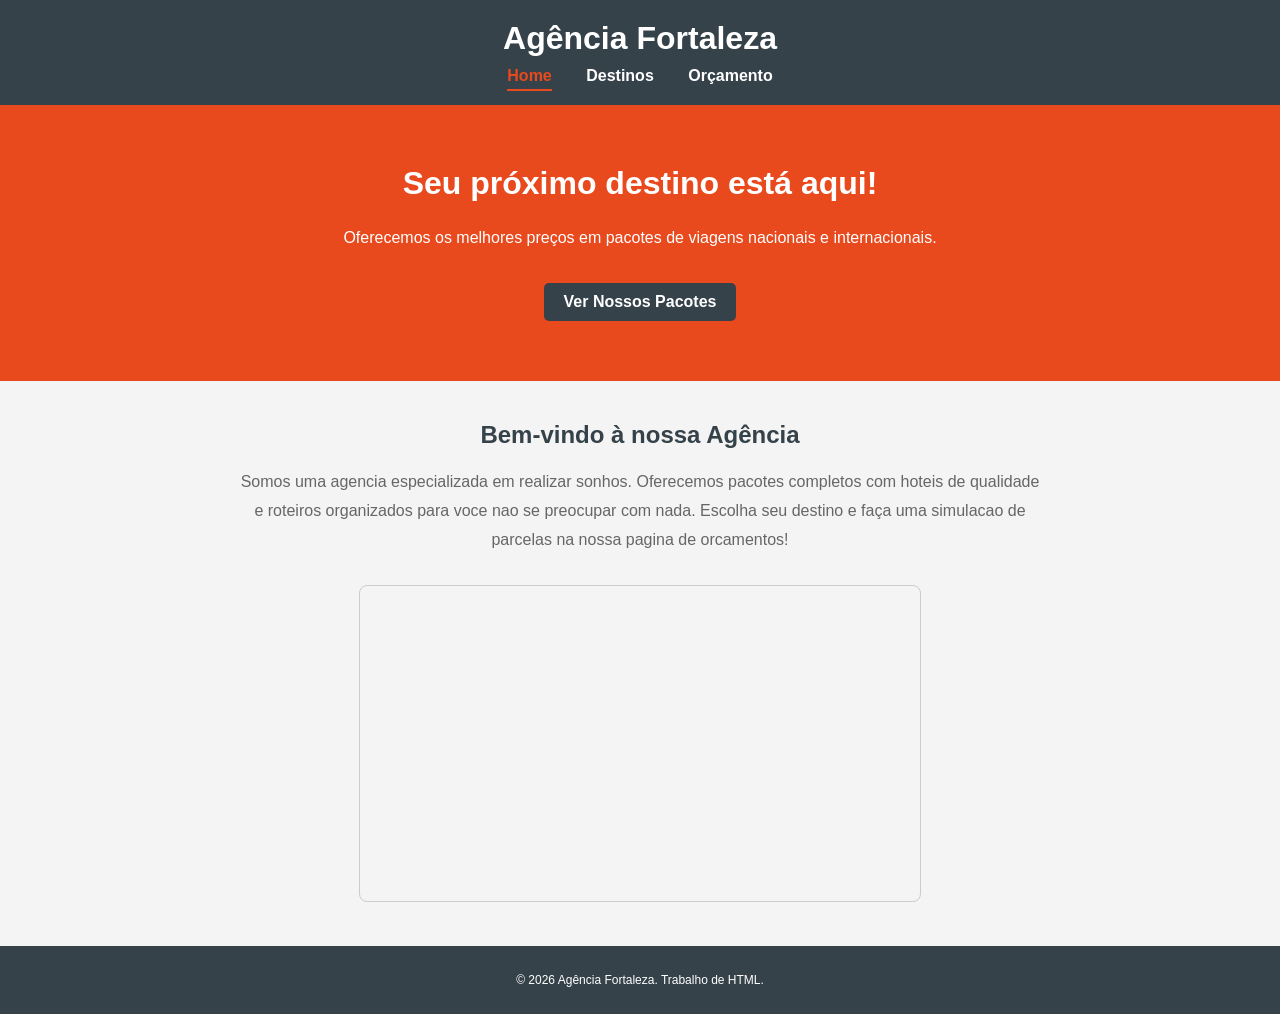
==== index.html @ 9e0ffc30 "Add files via upload" ====
<!DOCTYPE html>
<html lang="pt-BR">

<head>
    <meta charset="UTF-8">
    <title>Agência de Viagens - Fortaleza</title>
    <!-- link pro css da pasta css q o prof mandou criar -->
    <link rel="stylesheet" href="css/style.css">
</head>

<body>

    <!-- cabecalho do site (menu e logo) -->
    <header id="topoSite">
        <div class="logo">
            <h1>Agência Fortaleza</h1>
        </div>
        <!-- links de navegacao entre paginas separadas -->
        <nav class="menu-nav">
            <a href="index.html" class="active">Home</a>
            <a href="destinos.html">Destinos</a>
            <a href="orcamento.html">Orçamento</a>
        </nav>
    </header>

    <!-- banner de entrada com botao q vai pra outra pagina -->
    <section class="hero_banner">
        <h2>Seu próximo destino está aqui!</h2>
        <p>Oferecemos os melhores preços em pacotes de viagens nacionais e internacionais.</p>
        <a href="destinos.html" class="btn_home">Ver Nossos Pacotes</a>
    </section>

    <!-- pequena introducao sobre a agencia na home -->
<section class="sobre-home" style="width: 80%; max-width: 800px; margin: 40px auto; text-align: center;">
    <h2 style="color: #35424a;">Bem-vindo à nossa Agência</h2>
    <p style="color: #666; line-height: 1.8;">Somos uma agencia especializada em realizar sonhos. Oferecemos pacotes completos com hoteis de qualidade e roteiros organizados para voce nao se preocupar com nada. Escolha seu destino e faça uma simulacao de parcelas na nossa pagina de orcamentos!</p>
    
    <!-- video de viagem que o prof sugeriu colocar de exemplo -->
    <div style="margin-top: 30px;">
        <iframe width="100%" height="315" style="max-width: 560px; border: 1px solid #ccc; border-radius: 8px;" src="https://www.youtube.com/embed/snsrj6CWPzI" title="YouTube video player" frameborder="0" allow="accelerometer; autoplay; clipboard-write; encrypted-media; gyroscope; picture-in-picture; web-share" referrerpolicy="strict-origin-when-cross-origin" allowfullscreen></iframe>
    </div>
</section>

    <!-- rodape simples da pagina -->
    <footer>
        <p>&copy; 2026 Agência Fortaleza. Trabalho de HTML.</p>
    </footer>

</body>

</html>
---- css/style.css ----
/* estilos basicos de um site de estudante */
/* prof de web design me cobrou organizacao mas fiz do meu jeito */

body {
    font-family: Arial, sans-serif;
    margin: 0;
    padding: 0;
    background-color: #f4f4f4;
    color: #333;
}

/* estilo do cabecalho e topo */
header {
  background-color: #35424a;
  color: #ffffff;
  padding: 20px 0;
  text-align: center;
}

header h1 {
  margin: 0 0 10px 0;
}

/* links do menu */
.menu-nav a {
    color: #ffffff;
    text-decoration: none;
    margin: 0 15px;
    font-weight: bold;
    padding-bottom: 5px;
}

.menu-nav a:hover,
.menu-nav a.active {
    color: #e8491d; /* destaque laranja quando passa o mouse ou pagina ativa */
    border-bottom: 2px solid #e8491d;
}

/* banner da pagina inicial */
.hero_banner {
    background-color: #e8491d;
    color: #ffffff;
    text-align: center;
    padding: 60px 20px;
}

.hero_banner h2 {
    margin-top: 0;
    font-size: 32px;
}

/* botao verde/escuro do banner */
.btn_home {
    display: inline-block;
    background-color: #35424a;
    color: #ffffff;
    padding: 10px 20px;
    text-decoration: none;
    font-weight: bold;
    margin-top: 20px;
    border-radius: 5px;
}

.btn_home:hover {
    background-color: #ffffff;
    color: #35424a;
}

/* titulo das secoes do site */
.titulo-secao {
    text-align: center;
    margin-top: 40px;
    color: #35424a;
}

/* grid de destinos (vitrine) */
.vitrine-pacotes {
    width: 95%;
    max-width: 1050px;
    margin: 0 auto;
}

/* cards alinhados de forma flex */
.lista_packs {
    display: flex;
    justify-content: space-around;
    flex-wrap: wrap;
    margin-top: 20px;
}

.card-destino {
    background-color: #ffffff;
    border: 1px solid #ccc;
    border-radius: 8px;
    width: 290px;
    margin: 15px;
    padding: 15px;
    text-align: center;
}

.img-card {
    width: 100%;
    height: 180px; /* travei a altura pras imagens nao ficarem tortas */
    object-fit: cover;
    border-radius: 5px;
}

.card-destino h3 {
    margin: 10px 0;
    font-size: 18px;
}

/* riscar preco antigo para parecer promocao */
.preco-antigo {
    font-size: 13px;
    color: #999;
    text-decoration: line-through;
    margin: 5px 0 0 0;
}

.card-destino .preco {
    font-size: 20px;
    font-weight: bold;
    color: #e8491d;
    margin: 2px 0 10px 0;
}

/* botao de compra nos cards */
.btn-compra {
    background-color: #35424a;
    color: white;
    border: none;
    padding: 8px 15px;
    border-radius: 5px;
    cursor: pointer;
    font-weight: bold;
    width: 100%;
}

.btn-compra:hover {
    background-color: #e8491d;
}

/* secao do formulario */
.secao-contato {
    width: 90%;
    max-width: 480px;
    margin: 40px auto;
    background-color: #ffffff;
    padding: 20px;
    border: 1px solid #ccc;
    border-radius: 8px;
}

/* espaco entre campos */
.campo_form {
    margin-bottom: 15px;
}

.campo_form label {
    display: block;
    margin-bottom: 5px;
    font-weight: bold;
    font-size: 14px;
}

.campo_form input, .campo_form select, .campo_form textarea {
    width: 100%;
    padding: 8px;
    border: 1px solid #ccc;
    border-radius: 4px;
    box-sizing: border-box; /* impede q o padding mude o tamanho do box */
}

/* botao enviar */
#btn-env-form {
    width: 100%;
    background-color: #35424a;
    color: white;
    padding: 10px;
    border: none;
    border-radius: 5px;
    font-size: 16px;
    font-weight: bold;
    cursor: pointer;
}

#btn-env-form:hover {
    background-color: #e8491d;
}

/* rodape fim de pagina */
footer {
    background-color: #35424a;
    color: #ffffff;
    text-align: center;
    padding: 15px 0;
    margin-top: 40px;
    font-size: 12px;
}
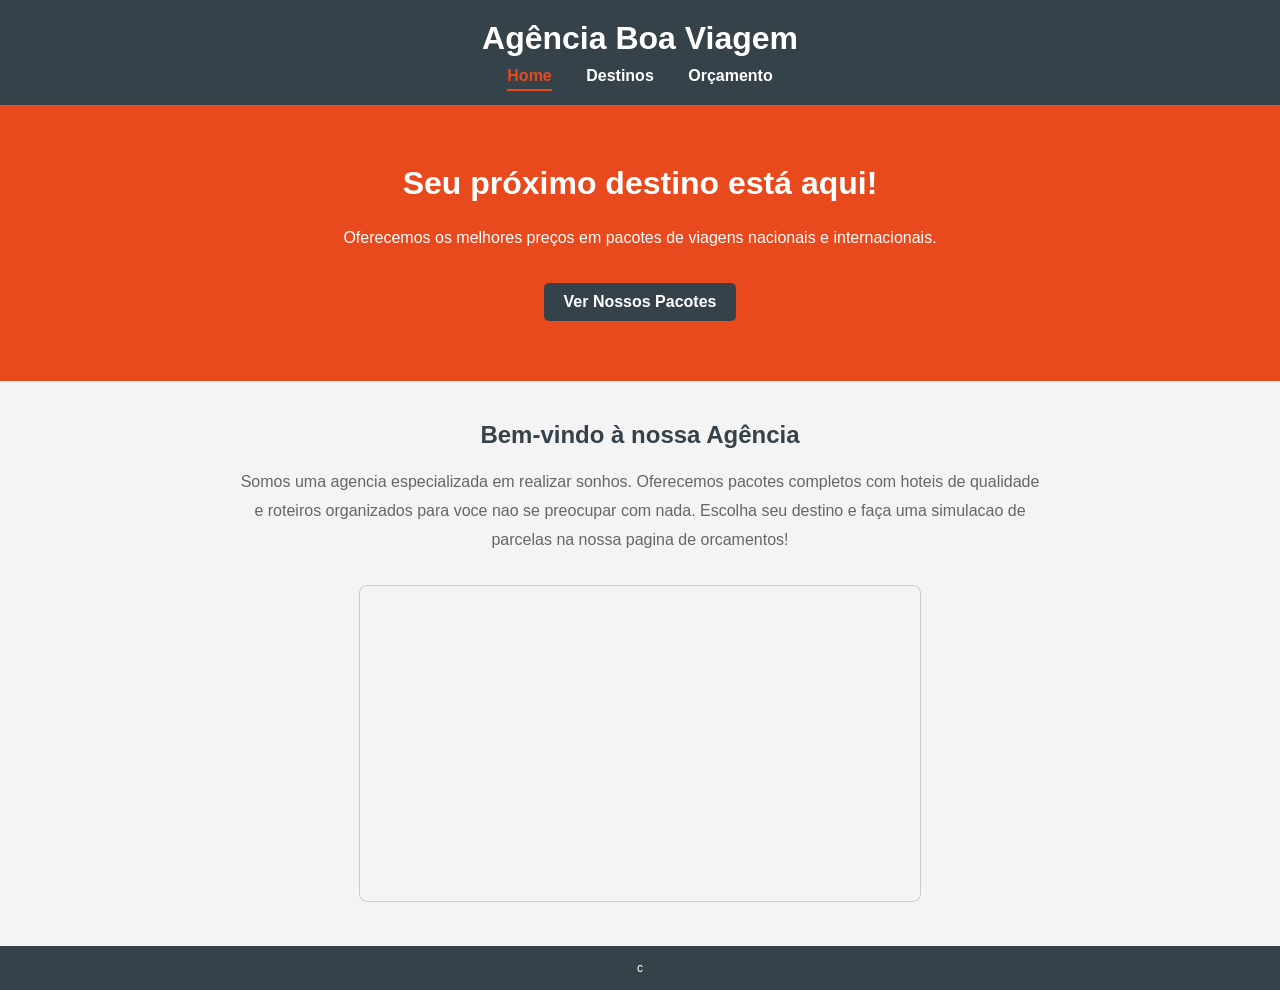
==== commit f29472cb: "Add files via upload" ====
--- a/index.html
+++ b/index.html
@@ -3,7 +3,7 @@
 
 <head>
     <meta charset="UTF-8">
-    <title>Agência de Viagens - Fortaleza</title>
+    <title>Agência de Viagens - Boa Viagem</title>
     <!-- link pro css da pasta css q o prof mandou criar -->
     <link rel="stylesheet" href="css/style.css">
 </head>
@@ -13,7 +13,7 @@
     <!-- cabecalho do site (menu e logo) -->
     <header id="topoSite">
         <div class="logo">
-            <h1>Agência Fortaleza</h1>
+            <h1>Agência Boa Viagem</h1>
         </div>
         <!-- links de navegacao entre paginas separadas -->
         <nav class="menu-nav">
@@ -23,7 +23,7 @@
         </nav>
     </header>
 
-    <!-- banner de entrada com botao q vai pra outra pagina -->
+    <!-- banner de entrada com botao que vai pra outra pagina -->
     <section class="hero_banner">
         <h2>Seu próximo destino está aqui!</h2>
         <p>Oferecemos os melhores preços em pacotes de viagens nacionais e internacionais.</p>
@@ -31,20 +31,24 @@
     </section>
 
     <!-- pequena introducao sobre a agencia na home -->
-<section class="sobre-home" style="width: 80%; max-width: 800px; margin: 40px auto; text-align: center;">
-    <h2 style="color: #35424a;">Bem-vindo à nossa Agência</h2>
-    <p style="color: #666; line-height: 1.8;">Somos uma agencia especializada em realizar sonhos. Oferecemos pacotes completos com hoteis de qualidade e roteiros organizados para voce nao se preocupar com nada. Escolha seu destino e faça uma simulacao de parcelas na nossa pagina de orcamentos!</p>
-    
-    <!-- video de viagem que o prof sugeriu colocar de exemplo -->
-    <div style="margin-top: 30px;">
-        <iframe width="100%" height="315" style="max-width: 560px; border: 1px solid #ccc; border-radius: 8px;" src="https://www.youtube.com/embed/snsrj6CWPzI" title="YouTube video player" frameborder="0" allow="accelerometer; autoplay; clipboard-write; encrypted-media; gyroscope; picture-in-picture; web-share" referrerpolicy="strict-origin-when-cross-origin" allowfullscreen></iframe>
-    </div>
-</section>
+    <section class="sobre-home" style="width: 80%; max-width: 800px; margin: 40px auto; text-align: center;">
+        <h2 style="color: #35424a;">Bem-vindo à nossa Agência</h2>
+        <p style="color: #666; line-height: 1.8;">Somos uma agencia especializada em realizar sonhos. Oferecemos pacotes
+            completos com hoteis de qualidade e roteiros organizados para voce nao se preocupar com nada. Escolha seu
+            destino e faça uma simulacao de parcelas na nossa pagina de orcamentos!</p>
+
+        <!-- video de viagem que o prof sugeriu colocar de exemplo -->
+        <div style="margin-top: 30px;">
+            <iframe width="100%" height="315" style="max-width: 560px; border: 1px solid #ccc; border-radius: 8px;"
+                src="https://www.youtube.com/embed/snsrj6CWPzI" title="YouTube video player" frameborder="0"
+                allow="accelerometer; autoplay; clipboard-write; encrypted-media; gyroscope; picture-in-picture; web-share"
+                referrerpolicy="strict-origin-when-cross-origin" allowfullscreen></iframe>
+        </div>
+    </section>
 
     <!-- rodape simples da pagina -->
     <footer>
-        <p>&copy; 2026 Agência Fortaleza. Trabalho de HTML.</p>
-    </footer>
+        c </footer>
 
 </body>
 
--- a/css/style.css
+++ b/css/style.css
@@ -1,5 +1,4 @@
-/* estilos basicos de um site de estudante */
-/* prof de web design me cobrou organizacao mas fiz do meu jeito */
+/* estilos basicos de um site */
 
 body {
     font-family: Arial, sans-serif;
@@ -11,14 +10,14 @@
 
 /* estilo do cabecalho e topo */
 header {
-  background-color: #35424a;
-  color: #ffffff;
-  padding: 20px 0;
-  text-align: center;
+    background-color: #35424a;
+    color: #ffffff;
+    padding: 20px 0;
+    text-align: center;
 }
 
 header h1 {
-  margin: 0 0 10px 0;
+    margin: 0 0 10px 0;
 }
 
 /* links do menu */
@@ -32,7 +31,8 @@
 
 .menu-nav a:hover,
 .menu-nav a.active {
-    color: #e8491d; /* destaque laranja quando passa o mouse ou pagina ativa */
+    color: #e8491d;
+    /* destaque laranja quando passa o mouse ou pagina ativa */
     border-bottom: 2px solid #e8491d;
 }
 
@@ -100,7 +100,8 @@
 
 .img-card {
     width: 100%;
-    height: 180px; /* travei a altura pras imagens nao ficarem tortas */
+    height: 180px;
+    /* travei a altura pras imagens nao ficarem tortas */
     object-fit: cover;
     border-radius: 5px;
 }
@@ -164,12 +165,15 @@
     font-size: 14px;
 }
 
-.campo_form input, .campo_form select, .campo_form textarea {
+.campo_form input,
+.campo_form select,
+.campo_form textarea {
     width: 100%;
     padding: 8px;
     border: 1px solid #ccc;
     border-radius: 4px;
-    box-sizing: border-box; /* impede q o padding mude o tamanho do box */
+    box-sizing: border-box;
+    /* impede q o padding mude o tamanho do box */
 }
 
 /* botao enviar */
@@ -197,4 +201,4 @@
     padding: 15px 0;
     margin-top: 40px;
     font-size: 12px;
-}
+}
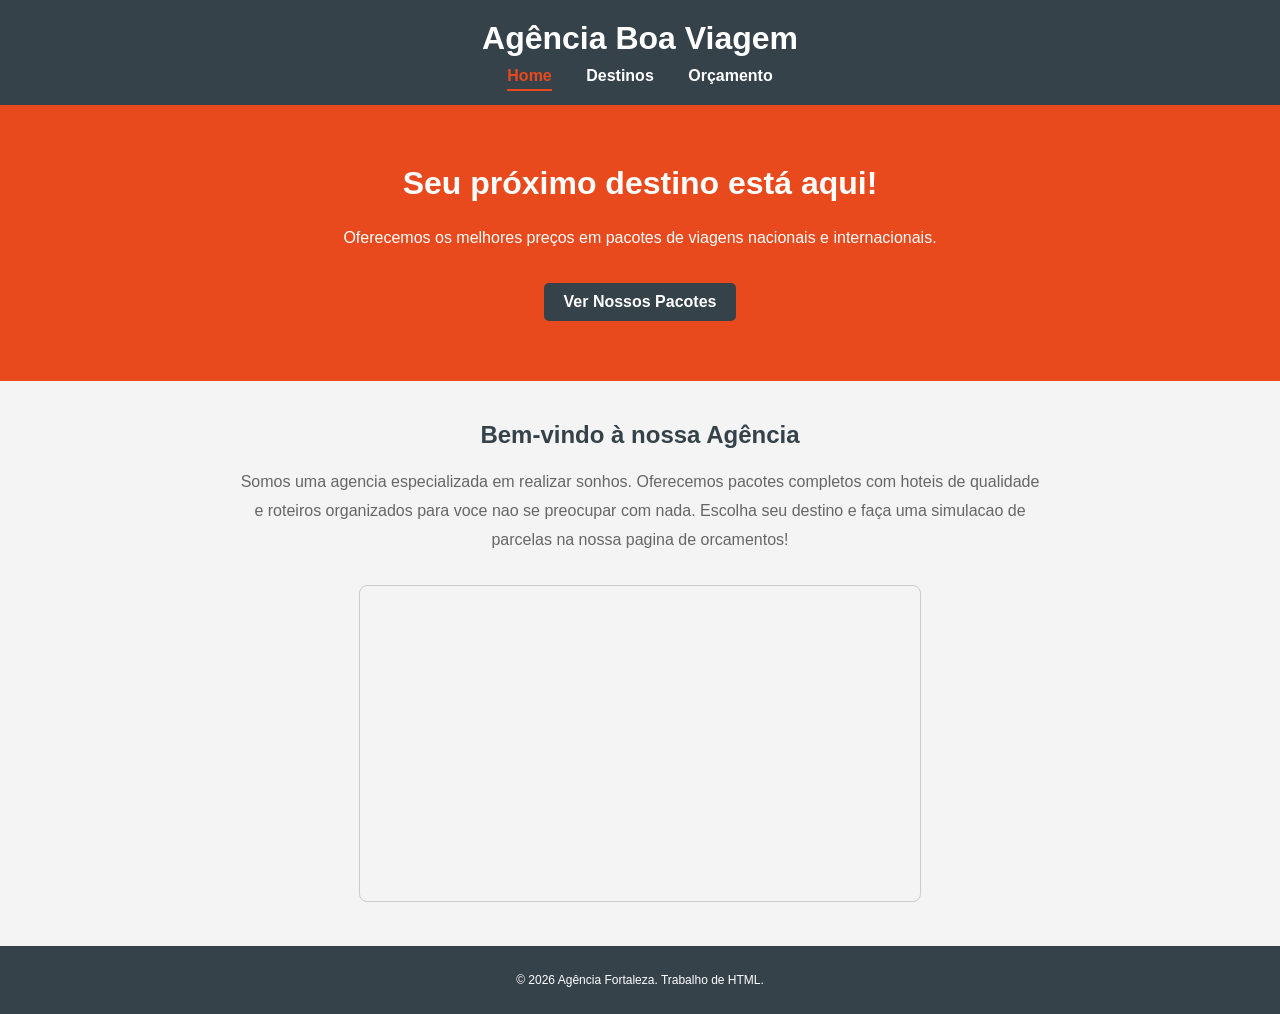
==== commit e94bbd65: "Add files via upload" ====
--- a/index.html
+++ b/index.html
@@ -48,7 +48,8 @@
 
     <!-- rodape simples da pagina -->
     <footer>
-        c </footer>
+        <p>&copy; 2026 Agência Fortaleza. Trabalho de HTML.</p>
+    </footer>
 
 </body>
 
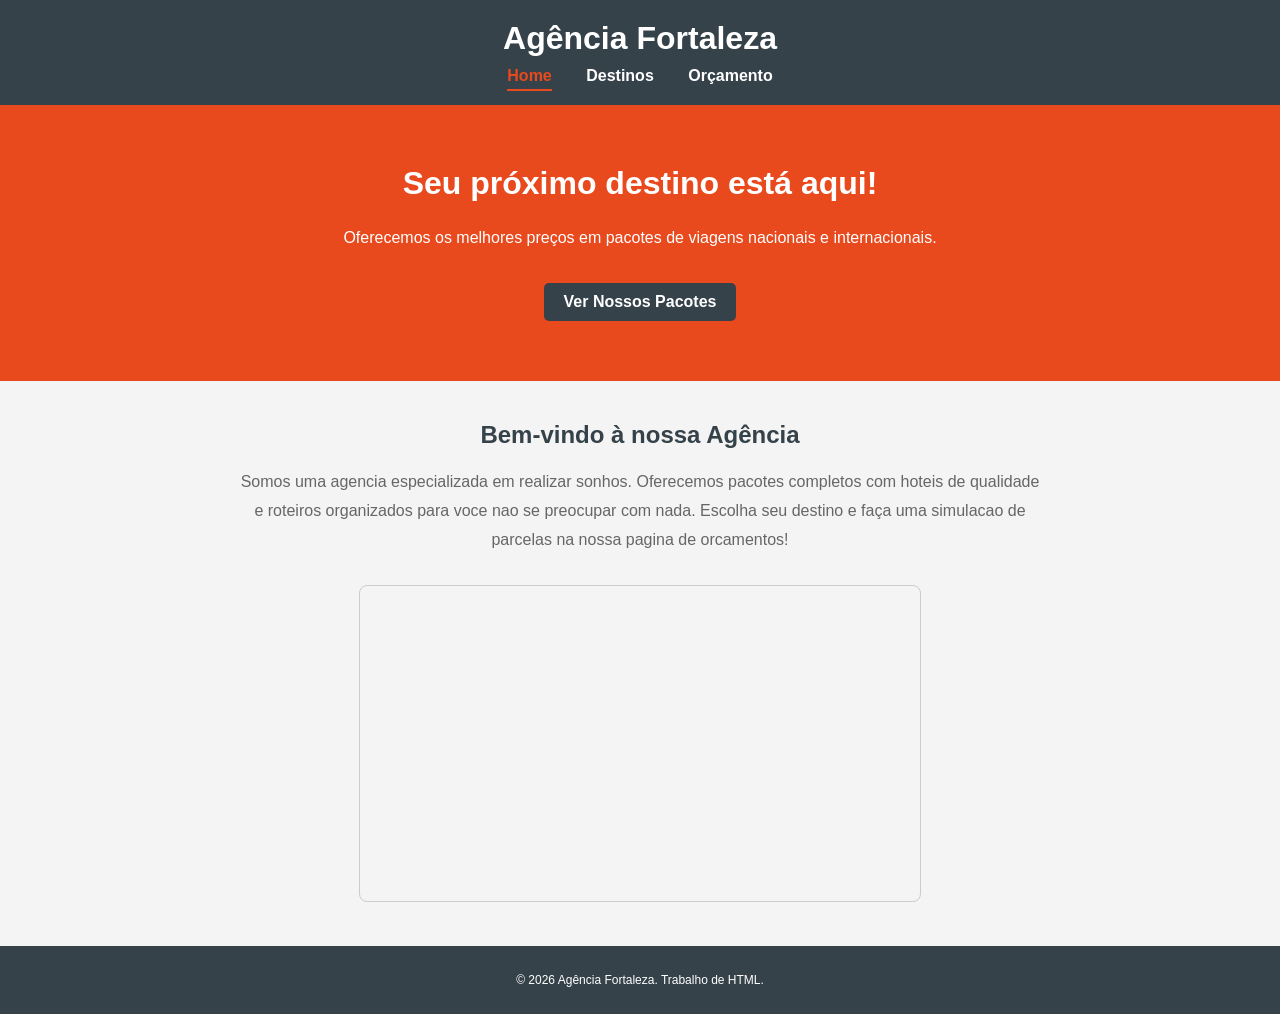
==== commit 3c3f251c: "Atualizar o index.html" ====
--- a/index.html
+++ b/index.html
@@ -3,7 +3,7 @@
 
 <head>
     <meta charset="UTF-8">
-    <title>Agência de Viagens - Boa Viagem</title>
+    <title>Agência de Viagens - Fortaleza</title>
     <!-- link pro css da pasta css q o prof mandou criar -->
     <link rel="stylesheet" href="css/style.css">
 </head>
@@ -13,7 +13,7 @@
     <!-- cabecalho do site (menu e logo) -->
     <header id="topoSite">
         <div class="logo">
-            <h1>Agência Boa Viagem</h1>
+            <h1>Agência Fortaleza</h1>
         </div>
         <!-- links de navegacao entre paginas separadas -->
         <nav class="menu-nav">
